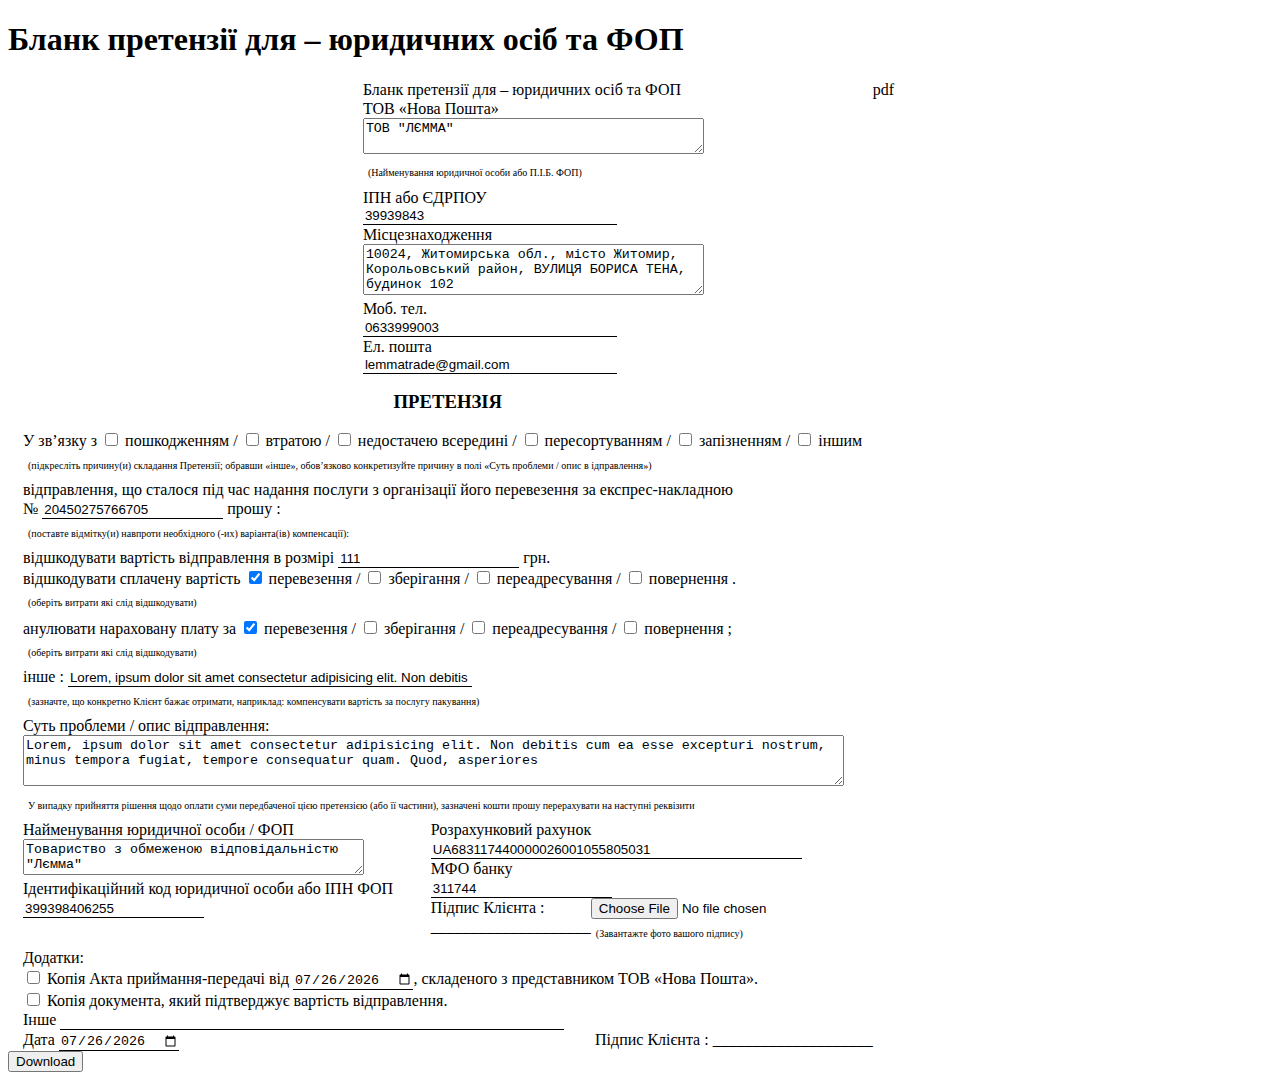
==== index.html @ e7ecb203 "fix cheking" ====
<!DOCTYPE html>
<html lang="en">

<head>
	<meta charset="utf-8">
	<link rel="icon" href="../img/icon/favicon.ico">
	<link rel="stylesheet" href="css/main.css">
	<title>Бланк претензії для – юридичних осіб та ФОП</title>
</head>

<body>
	<h1>Бланк претензії для – юридичних осіб та ФОП</h1>
	<div class="wrapper_page">
		<div class="column_write">
			<div class="wrapper_header">
				<div class="header_np">
					<div>Бланк претензії для – юридичних осіб та ФОП <br>
						ТОВ «Нова Пошта»</div>
					<textarea name="comment" cols="40" rows="2" id="nameOfTheLegalEntity">ТОВ "ЛЄММА"</textarea>
					<label for="nameOfTheLegalEntity">
						<div class="comment">
							(Найменування юридичної особи або П.І.Б. ФОП)
						</div>
					</label>
					<div>
						<label for="TINorUSREOU">
							ІПН або ЄДРПОУ
						</label>
					</div>
					<input type="text" id="TINorUSREOU" value="39939843">
					<div>
						<label for="Location">
							Місцезнаходження
						</label>
					</div>
					<textarea name="comment" cols="40" rows="3"
						id="Location">10024, Житомирська обл., місто Житомир, Корольовський район, ВУЛИЦЯ БОРИСА ТЕНА, будинок 102</textarea>
					<!-- <input type="text" id="Location"
						value="10024, Житомирська обл., мисто Житомир, Корольовський район, ВУЛИЦЯ БОРИСА ТЕНА, будинок 102, квартира 275"> -->
					<div>
						<label for="tel">
							Моб. тел.
						</label>
					</div>
					<input type="tel" id="tel" value="0633999003">
					<div>
						<label for="emailUser">
							Ел. пошта
						</label>
					</div>
					<input type="email" id="emailUser" value="lemmatrade@gmail.com">

				</div>
			</div>
			<h3>ПРЕТЕНЗІЯ</h3>
			<div class="wrapp_text">
				<div class="wrapper_defect">
					<div class="defect">У зв’язку з</div>
					<input type="checkbox" name="defect" id="damage" value=" пошкодженням">
					<label for="damage">пошкодженням /</label>
					<input type="checkbox" name="defect" id="loss" value=" втратою">
					<label for="loss">втратою /</label>
					<input type="checkbox" name="defect" id="lacking" value=" недостачею всередині">
					<label for="lacking">недостачею всередині /</label>
					<input type="checkbox" name="defect" id="re-sorting" value=" пересортуванням">
					<label for="re-sorting">пересортуванням /</label>
					<input type="checkbox" name="defect" id="late" value=" запізненням">
					<label for="late">запізненням /</label>
					<input type="checkbox" name="defect" id="others" value=" іншим">
					<label for="others">іншим</label>
				</div>
				<div class="comment">(підкресліть причину(и) складання Претензії; обравши «інше», обов’язково конкретизуйте
					причину в полі «Суть проблеми / опис в ідправлення»)
				</div>
				<div>відправлення, що сталося під час надання послуги з організації його перевезення за експрес-накладною
				</div>
				<label for="invoiceNumber">
					<div>
						№
						<input type="number" id="invoiceNumber" value="20450275766705">
						прошу :
					</div>
				</label>
				<div class="comment">(поставте відмітку(и) навпроти необхідного (-их) варіанта(ів) компенсації):</div>
				<div class="refundPrice">
					<label for="price"> відшкодувати вартість відправлення в
						розмірі</label>
					<input type="text" id="price" value="111"> грн.
				</div>
				<!-- reimburse -->
				<div class="reimburseTheCostPaidFor">
					<span>відшкодувати сплачену вартість</span>
					<div class="choiceOfCompensationFor">
						<input type="checkbox" name="reimburse" id="transportation" value=" перевезення" checked>
						<label for="transportation">перевезення /</label>
						<input type="checkbox" name="reimburse" id="storage" value=" зберігання">
						<label for="storage">зберігання /</label>
						<input type="checkbox" name="reimburse" id="redirection" value=" переадресування">
						<label for="redirection">переадресування /</label>
						<input type="checkbox" name="reimburse" id="return" value=" повернення">
						<label for="return">повернення .</label>
					</div>
					<div class="comment">(оберіть витрати які слід відшкодувати)</div>
				</div>
				<!-- cancellation -->
				<div class="cancellationTheCostPaidFor">
					<span>анулювати нараховану плату за</span>
					<div class="cancellationСhoiceOfCompensationFor">
						<input type="checkbox" name="cancellation" id="cancellationTransportation" value=" перевезення"
							checked>
						<label for="cancellationTransportation">перевезення /</label>
						<input type="checkbox" name="cancellation" id="cancellationStorage" value=" зберігання">
						<label for="cancellationStorage">зберігання /</label>
						<input type="checkbox" name="cancellation" id="cancellationRedirection" value=" переадресування">
						<label for="cancellationRedirection">переадресування /</label>
						<input type="checkbox" name="cancellation" id="cancellationReturn" value=" повернення">
						<label for="cancellationReturn">повернення ;</label>
					</div>
					<div class="comment">(оберіть витрати які слід відшкодувати)</div>
				</div>
				<div class="other">
					<label for="otherProblem">інше :</label>
					<input type="text" id="otherProblem"
						value="Lorem, ipsum dolor sit amet consectetur adipisicing elit. Non debitis cum ea esse excepturi nostrum, minus tempora fugiat, tempore consequatur quam. Quod, asperiores">
					<!-- no more 160 symbols -->
					<div class="comment">(зазначте, що конкретно Клієнт бажає отримати, наприклад: компенсувати вартість за
						послугу пакування)</div>
				</div>
				<div class="commentForProblems">
					<label for="theEssenceOfTheProblem">Суть проблеми / опис відправлення: </label>
					<textarea name="comment" cols="100" rows="3"
						id="theEssenceOfTheProblem">Lorem, ipsum dolor sit amet consectetur adipisicing elit. Non debitis cum ea esse excepturi nostrum, minus tempora fugiat, tempore consequatur quam. Quod, asperiores</textarea>
				</div>
				<div class="comment">У випадку прийняття рішення щодо оплати суми передбаченої цією претензією (або її
					частини), зазначені
					кошти прошу перерахувати на наступні реквізити
				</div>
				<div class="wrapper_details">
					<div class="FOP">
						<div class="detailsAcc">
							<label for="nameOfThePerson">
								Найменування юридичної особи / ФОП
							</label>
						</div>
						<textarea name="comment" cols="40" rows="2"
							id="nameOfThePerson">Товариство з обмеженою відповідальністю "Лємма"</textarea>
						<div class="detailsAcc">
							<label for="identificationCode">
								Ідентифікаційний код юридичної особи або ІПН ФОП
							</label>
						</div>
						<input type="text" id="identificationCode" value="399398406255">

					</div>
					<div class="AccountFOP">
						<div class="detailsAcc">
							<label for="currentAccount">
								Розрахунковий рахунок
							</label>
						</div>
						<input type="text" id="currentAccount" value="UA683117440000026001055805031">
						<div class="detailsAcc">
							<label for="MFIBank">
								МФО банку
							</label>
						</div>
						<input type="text" id="MFIBank" value="311744">
						<div class="wrapper_clientSignature">
							<div class="wrapperOutSignature">
								<label for="clientSignature">
									<div class="detailsAcc">
										Підпис Клієнта :
									</div>
									<div class="outSignature">
										____________________
									</div>
								</label>
							</div>
							<div class="wrapperInputSignature">
								<input type="file" accept=".jpg, .jpeg, .png" id="clientSignature">

								<div class="comment">(Завантажте фото вашого підпису)</div>
							</div>
						</div>
					</div>
				</div>
				<div class="Additions">
					<div class="detailsAcc">
						Додатки:
					</div>
					<div>
						<input type="checkbox" id="copyOfTheAct">
						<label for="copyOfTheAct">Копія Акта приймання-передачі від <input type="date" id='dateCopyOfTheAct'>,
							складеного з
							представником ТОВ «Нова
							Пошта».
						</label>
					</div>
					<div>
						<input type="checkbox" id="aCopyOfTheDocumentConfirmingTheCostOfSending">
						<label for="aCopyOfTheDocumentConfirmingTheCostOfSending">Копія документа, який підтверджує вартість
							відправлення.</label>
					</div>

					<label for="otherAdditions">Інше</label>
					<input type="text" id="otherAdditions">
				</div>
				<div class="dateSignature">
					<div class="dateDoc">
						<label for="dateDoc">Дата</label>
						<input type="date" id="dateDoc">
					</div>
					<div class="wrapper_clientSignature">
						<div class="wrapperOutSignature">
							<label for="clientSignature">
								<div class="detailsAcc">
									Підпис Клієнта :
								</div>
								<div class="outSignature">
									____________________
								</div>
							</label>
						</div>
						<!-- <div class="wrapperInputSignature">
							<input type="file" id="clientSignature">
							<div class="comment">(Завантажте фото вашого підпису)</div>
						</div> -->
					</div>

				</div>

			</div>
		</div>
		<div class="column_pdf">
			pdf
		</div>


	</div>

	<input type="button" id="start" value="Download">

	<script type="text/javascript" src="js/moment.js"></script>
	<script type="text/javascript" src="js/mass.js"></script>
	<script type="text/javascript" src="js/jspdf.debug.js"></script>
	<script type="text/javascript" src="js/file.js">


	</script>
</body>

</html>
---- css/main.css ----
@charset "UTF-8";
.wrapper_page {
  line-height: 1.2em;
  display: -webkit-box;
  display: -ms-flexbox;
  display: flex;
  -webkit-box-orient: vertical;
  -webkit-box-direction: normal;
      -ms-flex-direction: wrap;
          flex-direction: wrap;
}

.wrapper_page input {
  border: 0;
  border-bottom: solid black 1px;
}

.wrapper_page textarea:focus, .wrapper_page input:focus {
  outline: none;
}

.wrapper_page input[type="file"] {
  border: 0;
}

.column_write {
  width: 100%;
  margin-left: 15px;
}

.column_write .wrapper_header {
  display: -webkit-box;
  display: -ms-flexbox;
  display: flex;
  -webkit-box-pack: end;
      -ms-flex-pack: end;
          justify-content: flex-end;
}

.column_write .wrapper_header .header_np {
  width: 60%;
}

.column_write .wrapper_header .header_np input {
  display: block;
  width: 250px;
}

.column_write h3 {
  text-align: center;
}

.column_write .wrapp_text .wrapper_defect .defect {
  display: inline;
}

.column_write .wrapp_text .reimburseTheCostPaidFor .choiceOfCompensationFor {
  display: inline;
}

.column_write .wrapp_text .cancellationTheCostPaidFor .cancellationСhoiceOfCompensationFor {
  display: inline;
}

.column_write .theEssenceOfTheProblem {
  display: block;
}

.column_write .wrapper_details {
  display: -webkit-box;
  display: -ms-flexbox;
  display: flex;
}

.column_write .wrapper_details .FOP {
  width: 48%;
}

.column_write .wrapper_details .AccountFOP {
  width: 48%;
}

.column_write .dateSignature {
  display: -webkit-box;
  display: -ms-flexbox;
  display: flex;
  -webkit-box-pack: justify;
      -ms-flex-pack: justify;
          justify-content: space-between;
}

.column_write .dateSignature .detailsAcc {
  display: inline;
}

.column_write .dateSignature .outSignature {
  display: inline;
}

.column_write .wrapper_clientSignature {
  display: -webkit-box;
  display: -ms-flexbox;
  display: flex;
}

.column_pdf {
  width: 47%;
}

#otherProblem {
  width: 400px;
}

.comment {
  font-size: 10px;
  padding: 5px;
}

#otherAdditions {
  width: 500px;
}

#invoiceNumber {
  -webkit-appearance: textfield;
     -moz-appearance: textfield;
          appearance: textfield;
}

#invoiceNumber::-webkit-outer-spin-button,
#invoiceNumber::-webkit-inner-spin-button {
  -webkit-appearance: none;
  margin: 0;
}

#currentAccount {
  width: 90%;
}
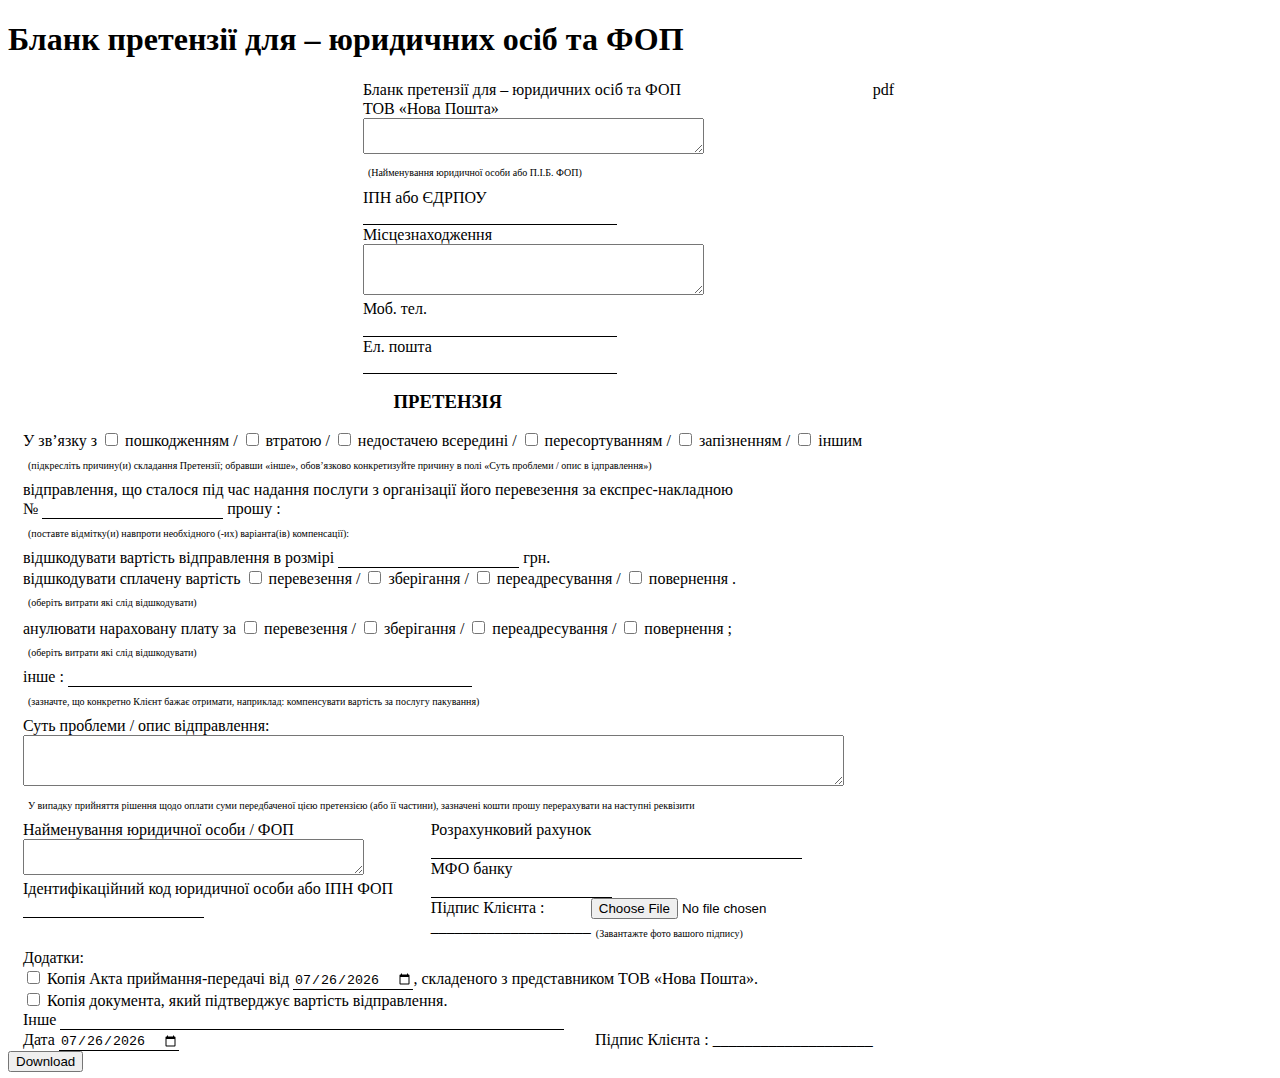
==== commit 066503a5: "clear useless" ====
--- a/index.html
+++ b/index.html
@@ -16,7 +16,7 @@
 				<div class="header_np">
 					<div>Бланк претензії для – юридичних осіб та ФОП <br>
 						ТОВ «Нова Пошта»</div>
-					<textarea name="comment" cols="40" rows="2" id="nameOfTheLegalEntity">ТОВ "ЛЄММА"</textarea>
+					<textarea name="comment" cols="40" rows="2" id="nameOfTheLegalEntity"></textarea>
 					<label for="nameOfTheLegalEntity">
 						<div class="comment">
 							(Найменування юридичної особи або П.І.Б. ФОП)
@@ -27,28 +27,25 @@
 							ІПН або ЄДРПОУ
 						</label>
 					</div>
-					<input type="text" id="TINorUSREOU" value="39939843">
+					<input type="text" id="TINorUSREOU">
 					<div>
 						<label for="Location">
 							Місцезнаходження
 						</label>
 					</div>
-					<textarea name="comment" cols="40" rows="3"
-						id="Location">10024, Житомирська обл., місто Житомир, Корольовський район, ВУЛИЦЯ БОРИСА ТЕНА, будинок 102</textarea>
-					<!-- <input type="text" id="Location"
-						value="10024, Житомирська обл., мисто Житомир, Корольовський район, ВУЛИЦЯ БОРИСА ТЕНА, будинок 102, квартира 275"> -->
+					<textarea name="comment" cols="40" rows="3" id="Location"></textarea>
 					<div>
 						<label for="tel">
 							Моб. тел.
 						</label>
 					</div>
-					<input type="tel" id="tel" value="0633999003">
+					<input type="tel" id="tel">
 					<div>
 						<label for="emailUser">
 							Ел. пошта
 						</label>
 					</div>
-					<input type="email" id="emailUser" value="lemmatrade@gmail.com">
+					<input type="email" id="emailUser">
 
 				</div>
 			</div>
@@ -77,7 +74,7 @@
 				<label for="invoiceNumber">
 					<div>
 						№
-						<input type="number" id="invoiceNumber" value="20450275766705">
+						<input type="number" id="invoiceNumber">
 						прошу :
 					</div>
 				</label>
@@ -85,13 +82,13 @@
 				<div class="refundPrice">
 					<label for="price"> відшкодувати вартість відправлення в
 						розмірі</label>
-					<input type="text" id="price" value="111"> грн.
+					<input type="text" id="price"> грн.
 				</div>
 				<!-- reimburse -->
 				<div class="reimburseTheCostPaidFor">
 					<span>відшкодувати сплачену вартість</span>
 					<div class="choiceOfCompensationFor">
-						<input type="checkbox" name="reimburse" id="transportation" value=" перевезення" checked>
+						<input type="checkbox" name="reimburse" id="transportation" value=" перевезення">
 						<label for="transportation">перевезення /</label>
 						<input type="checkbox" name="reimburse" id="storage" value=" зберігання">
 						<label for="storage">зберігання /</label>
@@ -106,8 +103,7 @@
 				<div class="cancellationTheCostPaidFor">
 					<span>анулювати нараховану плату за</span>
 					<div class="cancellationСhoiceOfCompensationFor">
-						<input type="checkbox" name="cancellation" id="cancellationTransportation" value=" перевезення"
-							checked>
+						<input type="checkbox" name="cancellation" id="cancellationTransportation" value=" перевезення">
 						<label for="cancellationTransportation">перевезення /</label>
 						<input type="checkbox" name="cancellation" id="cancellationStorage" value=" зберігання">
 						<label for="cancellationStorage">зберігання /</label>
@@ -120,16 +116,14 @@
 				</div>
 				<div class="other">
 					<label for="otherProblem">інше :</label>
-					<input type="text" id="otherProblem"
-						value="Lorem, ipsum dolor sit amet consectetur adipisicing elit. Non debitis cum ea esse excepturi nostrum, minus tempora fugiat, tempore consequatur quam. Quod, asperiores">
+					<input type="text" id="otherProblem">
 					<!-- no more 160 symbols -->
 					<div class="comment">(зазначте, що конкретно Клієнт бажає отримати, наприклад: компенсувати вартість за
 						послугу пакування)</div>
 				</div>
 				<div class="commentForProblems">
 					<label for="theEssenceOfTheProblem">Суть проблеми / опис відправлення: </label>
-					<textarea name="comment" cols="100" rows="3"
-						id="theEssenceOfTheProblem">Lorem, ipsum dolor sit amet consectetur adipisicing elit. Non debitis cum ea esse excepturi nostrum, minus tempora fugiat, tempore consequatur quam. Quod, asperiores</textarea>
+					<textarea name="comment" cols="100" rows="3" id="theEssenceOfTheProblem"></textarea>
 				</div>
 				<div class="comment">У випадку прийняття рішення щодо оплати суми передбаченої цією претензією (або її
 					частини), зазначені
@@ -142,14 +136,13 @@
 								Найменування юридичної особи / ФОП
 							</label>
 						</div>
-						<textarea name="comment" cols="40" rows="2"
-							id="nameOfThePerson">Товариство з обмеженою відповідальністю "Лємма"</textarea>
+						<textarea name="comment" cols="40" rows="2" id="nameOfThePerson"></textarea>
 						<div class="detailsAcc">
 							<label for="identificationCode">
 								Ідентифікаційний код юридичної особи або ІПН ФОП
 							</label>
 						</div>
-						<input type="text" id="identificationCode" value="399398406255">
+						<input type="text" id="identificationCode">
 
 					</div>
 					<div class="AccountFOP">
@@ -158,13 +151,13 @@
 								Розрахунковий рахунок
 							</label>
 						</div>
-						<input type="text" id="currentAccount" value="UA683117440000026001055805031">
+						<input type="text" id="currentAccount">
 						<div class="detailsAcc">
 							<label for="MFIBank">
 								МФО банку
 							</label>
 						</div>
-						<input type="text" id="MFIBank" value="311744">
+						<input type="text" id="MFIBank">
 						<div class="wrapper_clientSignature">
 							<div class="wrapperOutSignature">
 								<label for="clientSignature">
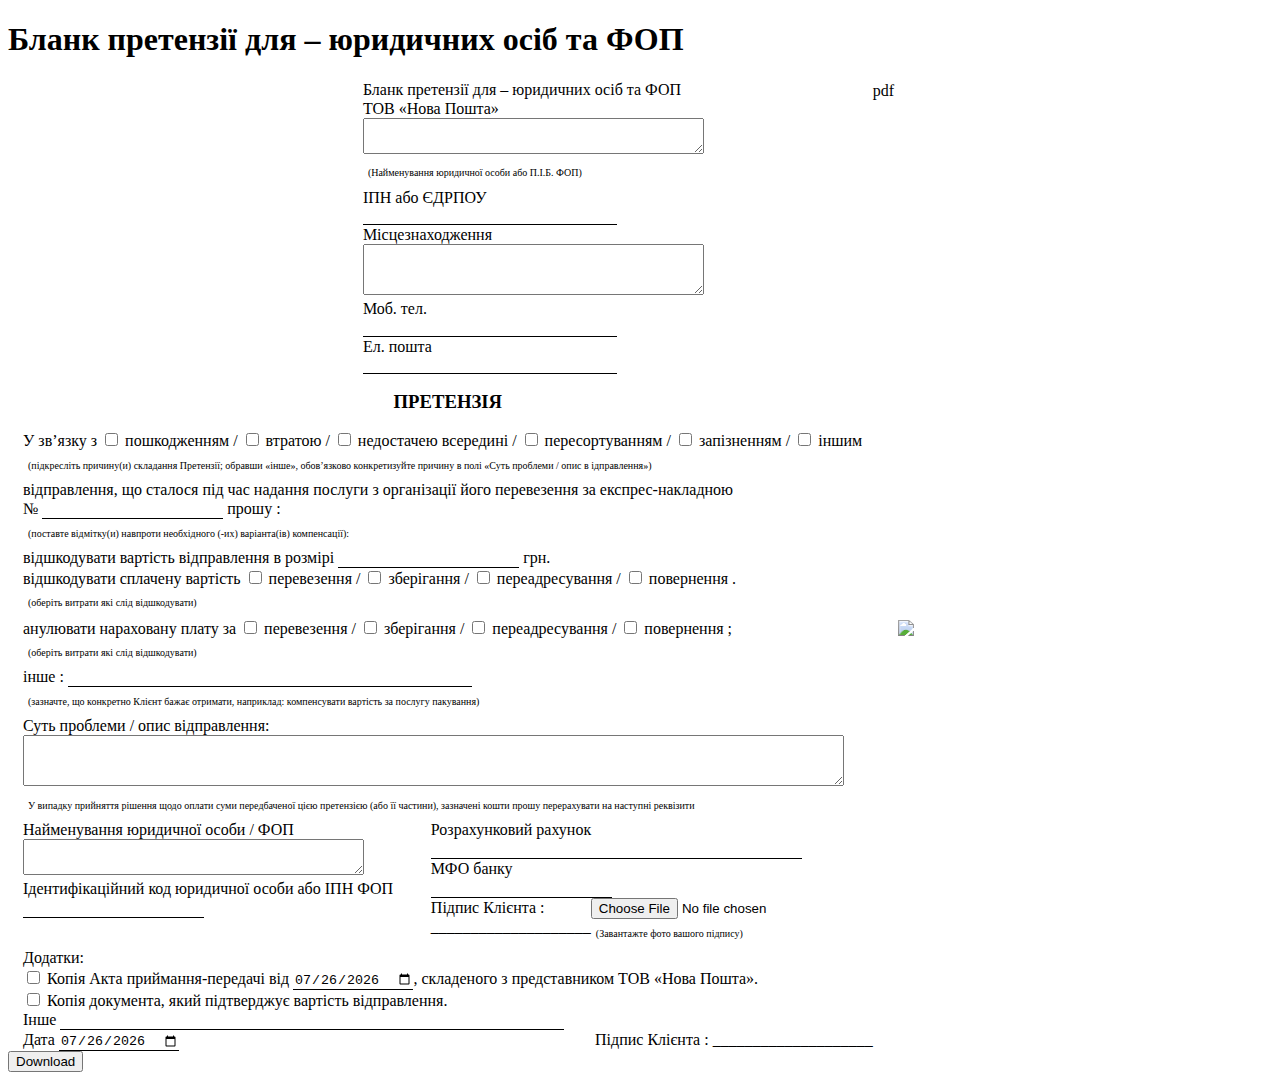
==== commit 999dc3a7: "add localStorage img and cookie - text" ====
--- a/index.html
+++ b/index.html
@@ -226,6 +226,8 @@
 		</div>
 		<div class="column_pdf">
 			pdf
+			<img src="" id="tableBanner" />
+			<div id="res"></div>
 		</div>
 
 
--- a/css/main.css
+++ b/css/main.css
@@ -135,3 +135,8 @@
 #currentAccount {
   width: 90%;
 }
+
+#tableBanner {
+  position: relative;
+  top: 60vh;
+}
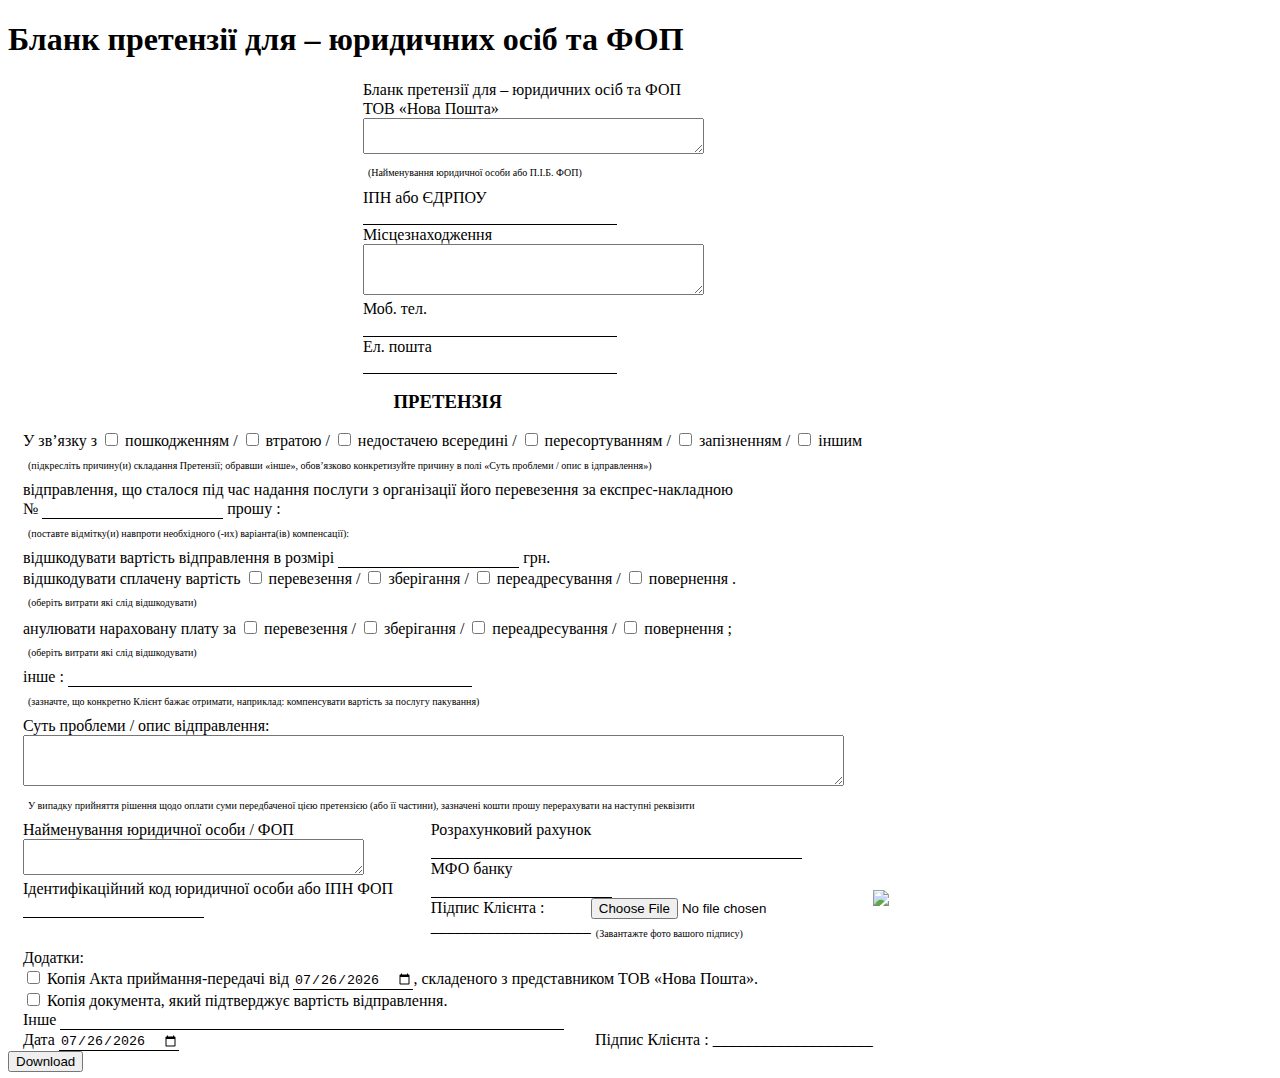
==== commit 87808f53: "validation number tel" ====
--- a/index.html
+++ b/index.html
@@ -39,7 +39,7 @@
 							Моб. тел.
 						</label>
 					</div>
-					<input type="tel" id="tel">
+					<input type="text" id="tel">
 					<div>
 						<label for="emailUser">
 							Ел. пошта
@@ -225,23 +225,19 @@
 			</div>
 		</div>
 		<div class="column_pdf">
-			pdf
+
 			<img src="" id="tableBanner" />
 			<div id="res"></div>
 		</div>
 
 
 	</div>
-
 	<input type="button" id="start" value="Download">
 
 	<script type="text/javascript" src="js/moment.js"></script>
-	<script type="text/javascript" src="js/mass.js"></script>
-	<script type="text/javascript" src="js/jspdf.debug.js"></script>
-	<script type="text/javascript" src="js/file.js">
-
-
-	</script>
+	<script type="text/javascript" src="js/jspdf.min.js"></script>
+	<script type="text/javascript" src="js/file.js"></script>
+	<script type="text/javascript" src="js/validation.js"></script>
 </body>
 
 </html>--- a/css/main.css
+++ b/css/main.css
@@ -138,5 +138,5 @@
 
 #tableBanner {
   position: relative;
-  top: 60vh;
+  top: 90vh;
 }
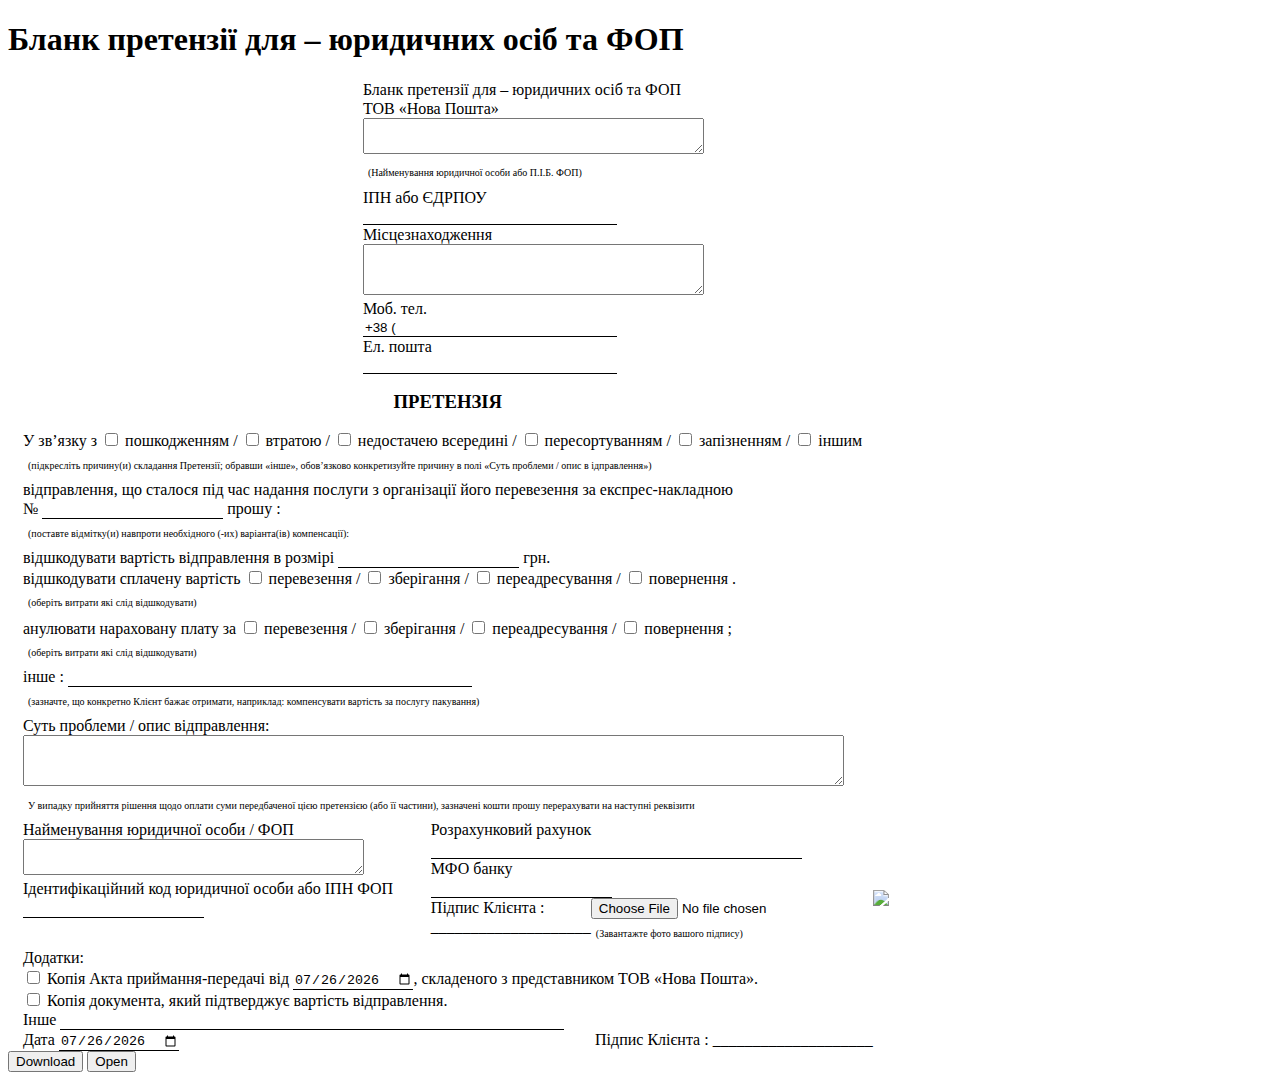
==== commit b924ae67: "fix download PDF" ====
--- a/index.html
+++ b/index.html
@@ -39,7 +39,9 @@
 							Моб. тел.
 						</label>
 					</div>
-					<input type="text" id="tel">
+					<input type="text" id="tel" placeholder="
+					
+					(000) 000-00-00" value="+38 (" required="" minlength="12" maxlength="19">
 					<div>
 						<label for="emailUser">
 							Ел. пошта
@@ -233,7 +235,7 @@
 
 	</div>
 	<input type="button" id="start" value="Download">
-
+	<input type="button" id="openWindow" value="Open">
 	<script type="text/javascript" src="js/moment.js"></script>
 	<script type="text/javascript" src="js/jspdf.min.js"></script>
 	<script type="text/javascript" src="js/file.js"></script>
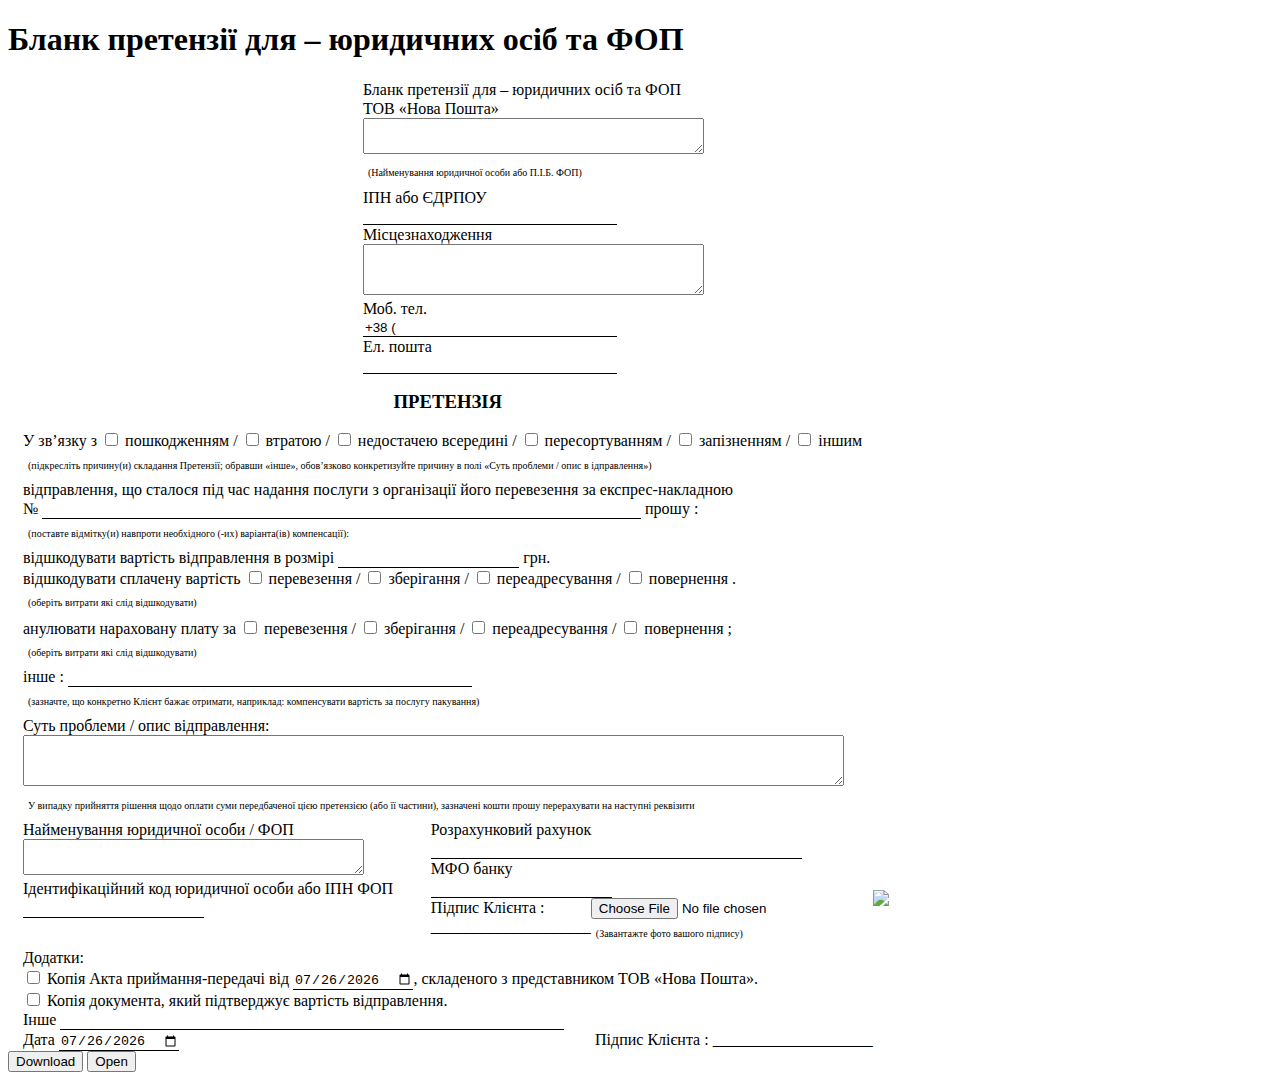
==== commit 2993e25a: "multi EN" ====
--- a/index.html
+++ b/index.html
@@ -76,7 +76,7 @@
 				<label for="invoiceNumber">
 					<div>
 						№
-						<input type="number" id="invoiceNumber">
+						<input type="text" id="invoiceNumber">
 						прошу :
 					</div>
 				</label>
--- a/css/main.css
+++ b/css/main.css
@@ -124,6 +124,7 @@
   -webkit-appearance: textfield;
      -moz-appearance: textfield;
           appearance: textfield;
+  width: 70%;
 }
 
 #invoiceNumber::-webkit-outer-spin-button,
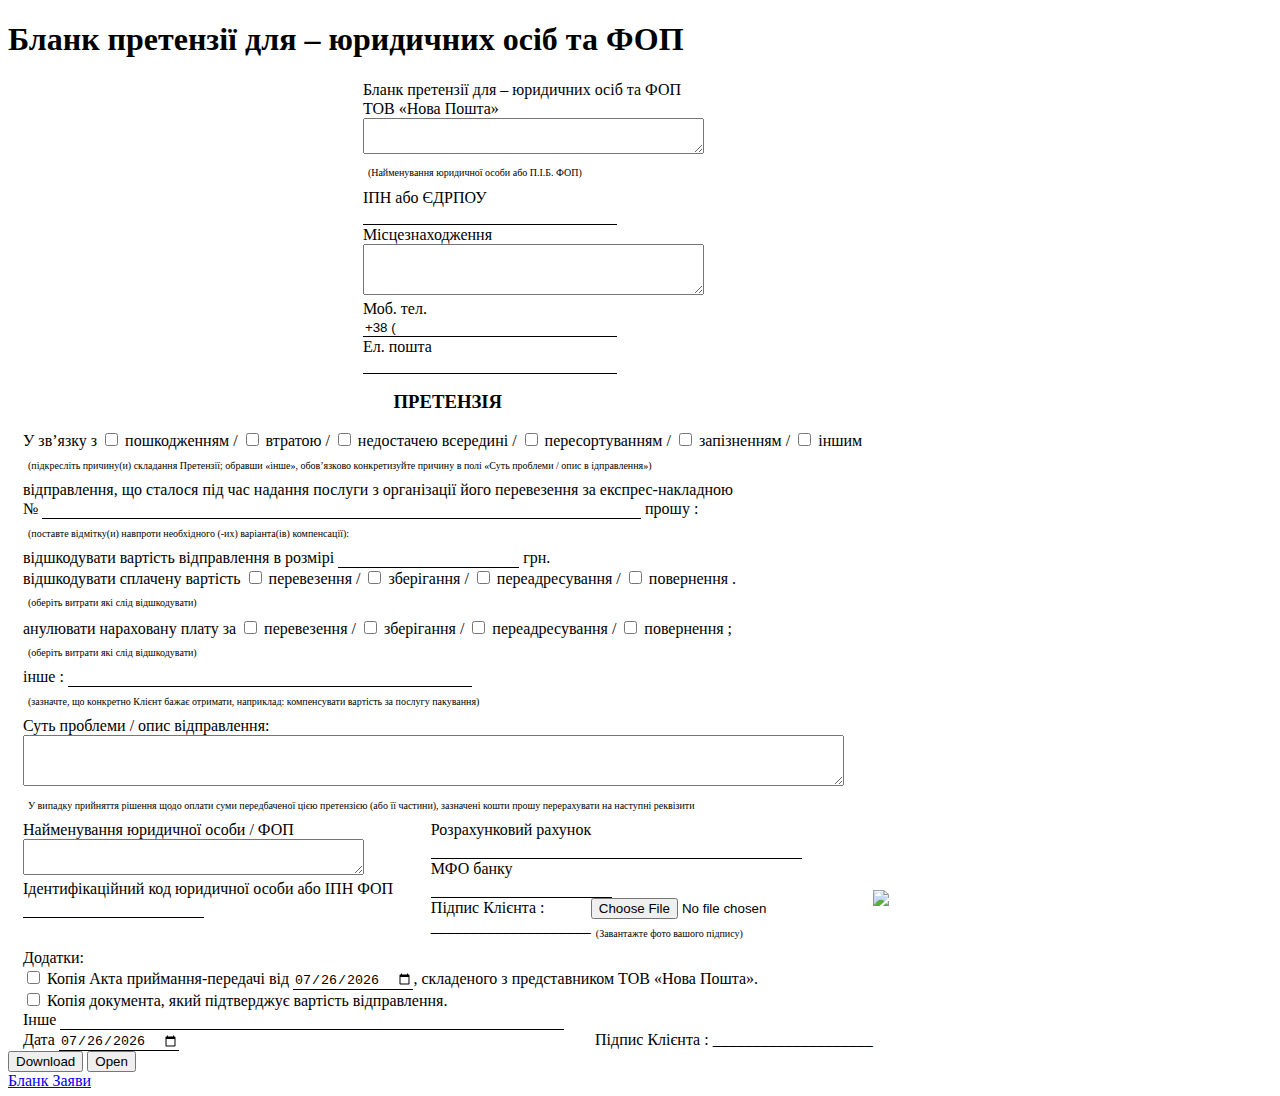
==== commit a2079eab: "add second page" ====
--- a/index.html
+++ b/index.html
@@ -39,16 +39,14 @@
 							Моб. тел.
 						</label>
 					</div>
-					<input type="text" id="tel" placeholder="
-					
-					(000) 000-00-00" value="+38 (" required="" minlength="12" maxlength="19">
+					<input type="text" id="tel" placeholder="(000) 000-00-00" value="+38 (" required="" minlength="12"
+						maxlength="19">
 					<div>
 						<label for="emailUser">
 							Ел. пошта
 						</label>
 					</div>
 					<input type="email" id="emailUser">
-
 				</div>
 			</div>
 			<h3>ПРЕТЕНЗІЯ</h3>
@@ -145,7 +143,6 @@
 							</label>
 						</div>
 						<input type="text" id="identificationCode">
-
 					</div>
 					<div class="AccountFOP">
 						<div class="detailsAcc">
@@ -196,7 +193,6 @@
 						<label for="aCopyOfTheDocumentConfirmingTheCostOfSending">Копія документа, який підтверджує вартість
 							відправлення.</label>
 					</div>
-
 					<label for="otherAdditions">Інше</label>
 					<input type="text" id="otherAdditions">
 				</div>
@@ -216,29 +212,26 @@
 								</div>
 							</label>
 						</div>
-						<!-- <div class="wrapperInputSignature">
-							<input type="file" id="clientSignature">
-							<div class="comment">(Завантажте фото вашого підпису)</div>
-						</div> -->
-					</div>
-
-				</div>
-
+					</div>
+				</div>
 			</div>
 		</div>
 		<div class="column_pdf">
-
 			<img src="" id="tableBanner" />
 			<div id="res"></div>
 		</div>
-
-
 	</div>
+
 	<input type="button" id="start" value="Download">
 	<input type="button" id="openWindow" value="Open">
+	<div class="ref">
+		<a href="statement.html">Бланк Заяви</a>
+	</div>
+	<!-- Library -->
 	<script type="text/javascript" src="js/moment.js"></script>
 	<script type="text/javascript" src="js/jspdf.min.js"></script>
-	<script type="text/javascript" src="js/file.js"></script>
+	<!-- my js -->
+	<script type="text/javascript" src="js/claim.js"></script>
 	<script type="text/javascript" src="js/validation.js"></script>
 </body>
 
